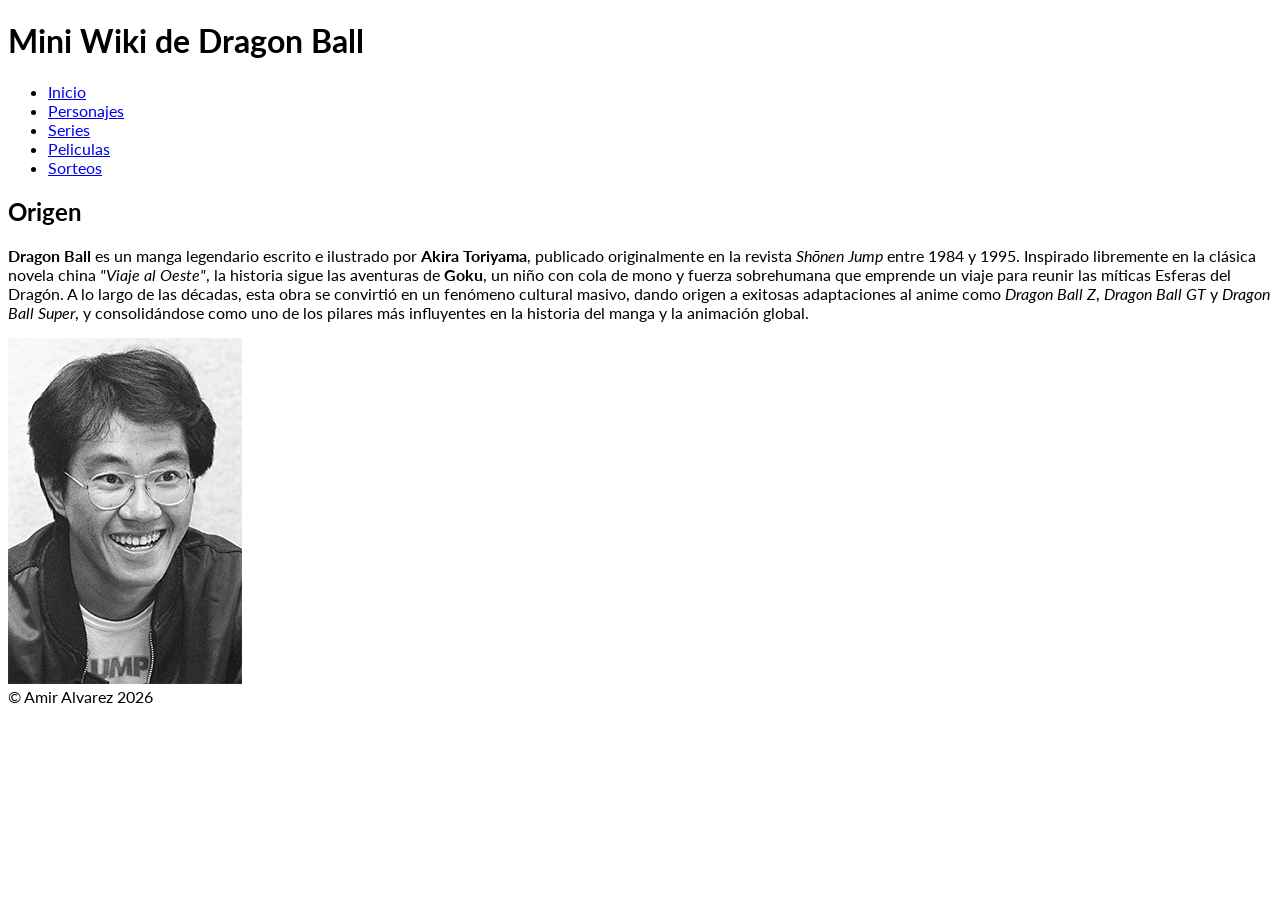
==== index.html @ e7e0d525 "Primer commit: Estructura HTML de la Wiki de Dragon Ball" ====
<!DOCTYPE html>
<html lang="es">
<head>
    <meta charset="UTF-8">
    <meta name="viewport" content="width=device-width, initial-scale=1.0">
    <title>Mini Wiki</title>
    <link href="style.css" rel="stylesheet">
    <link rel="preconnect" href="https://fonts.googleapis.com">
    <link rel="preconnect" href="https://fonts.gstatic.com" crossorigin>
    <link href="https://fonts.googleapis.com/css2?family=Lato:ital,wght@0,100;0,300;0,400;0,700;0,900;1,100;1,300;1,400;1,700;1,900&display=swap" rel="stylesheet">
</head>
<body>
    <header>
        <h1>Mini Wiki de Dragon Ball</h1>
    </header>
    <nav>
        <ul>
            <li><a href="index.html">Inicio</a></li>
            <li><a href="personajes.html">Personajes</a></li>
            <li><a href="series.html">Series</a></li>
            <li><a href="peliculas.html">Peliculas</a></li>
            <li><a href="sorteos.html">Sorteos</a></li>
        </ul>
    </nav>
        <h2>Origen</h2>
        <p>
        <strong>Dragon Ball</strong> es un manga legendario escrito e ilustrado por 
        <strong>Akira Toriyama</strong>, publicado originalmente en la revista 
        <em>Shōnen Jump</em> entre 1984 y 1995. Inspirado libremente en la clásica novela 
        china <em>"Viaje al Oeste"</em>, la historia sigue las aventuras de 
        <strong>Goku</strong>, un niño con cola de mono y fuerza sobrehumana que emprende un 
        viaje para reunir las míticas Esferas del Dragón. A lo largo de las décadas, esta obra 
        se convirtió en un fenómeno cultural masivo, dando origen a exitosas adaptaciones al anime 
        como <em>Dragon Ball Z</em>, <em>Dragon Ball GT</em> y <em>Dragon Ball Super</em>, 
        y consolidándose como uno de los pilares más influyentes en la historia del manga y la animación global.
        </p>
        <img src="resources/akira_toriyama.jpg" alt="Akira Toriyama" title="Akira Toriyama">    
    <footer>
        &copy Amir Alvarez 2026
    </footer>
</body>
</html>
---- style.css ----
body{
    font-family: Lato, sans-serif;
}

.serie-logo{
    height: auto;
    width: 200px;
}

.pelicula-logo{
    height: auto;
    width: 200px;
}

.img-personaje{
    height: 200px;
    width: auto;
}
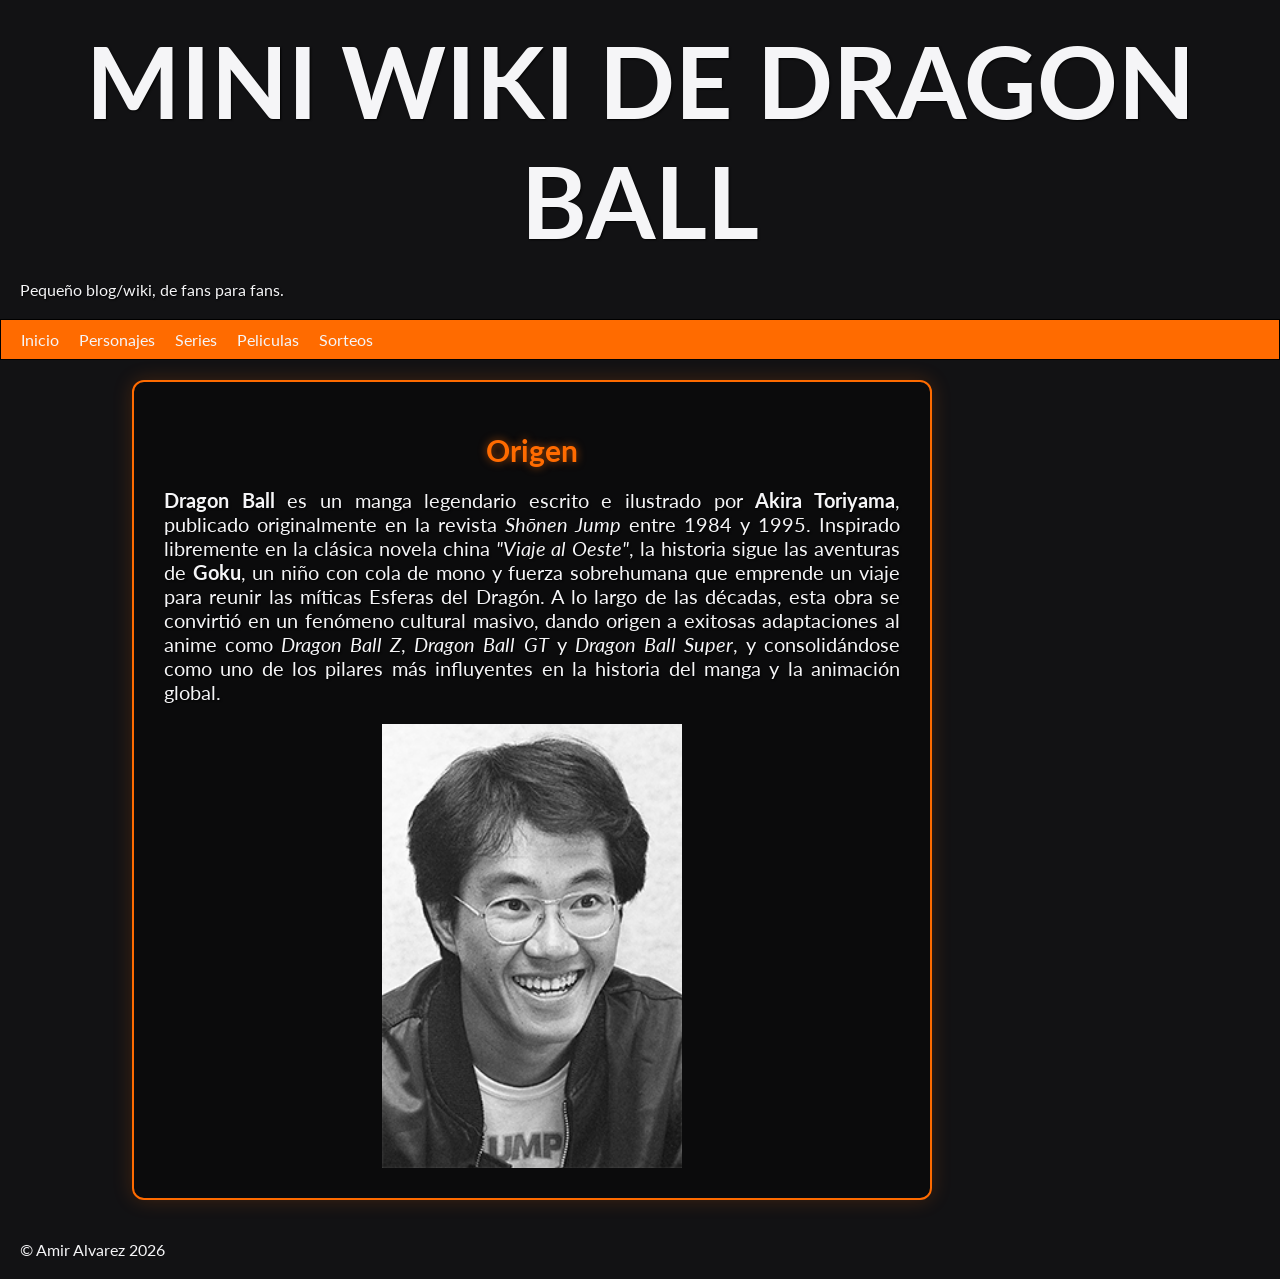
==== commit 037330a0: "Formatos HTML corregidos, estilos CSS aplicados y correcciones generales realizadas." ====
--- a/index.html
+++ b/index.html
@@ -12,8 +12,9 @@
 <body>
     <header>
         <h1>Mini Wiki de Dragon Ball</h1>
+        <p>Pequeño blog/wiki, de fans para fans.</p>
     </header>
-    <nav>
+    <nav id="barra-navegacion">
         <ul>
             <li><a href="index.html">Inicio</a></li>
             <li><a href="personajes.html">Personajes</a></li>
@@ -22,19 +23,23 @@
             <li><a href="sorteos.html">Sorteos</a></li>
         </ul>
     </nav>
-        <h2>Origen</h2>
-        <p>
-        <strong>Dragon Ball</strong> es un manga legendario escrito e ilustrado por 
-        <strong>Akira Toriyama</strong>, publicado originalmente en la revista 
-        <em>Shōnen Jump</em> entre 1984 y 1995. Inspirado libremente en la clásica novela 
-        china <em>"Viaje al Oeste"</em>, la historia sigue las aventuras de 
-        <strong>Goku</strong>, un niño con cola de mono y fuerza sobrehumana que emprende un 
-        viaje para reunir las míticas Esferas del Dragón. A lo largo de las décadas, esta obra 
-        se convirtió en un fenómeno cultural masivo, dando origen a exitosas adaptaciones al anime 
-        como <em>Dragon Ball Z</em>, <em>Dragon Ball GT</em> y <em>Dragon Ball Super</em>, 
-        y consolidándose como uno de los pilares más influyentes en la historia del manga y la animación global.
-        </p>
-        <img src="resources/akira_toriyama.jpg" alt="Akira Toriyama" title="Akira Toriyama">    
+    <section>
+        <card class="main-card">
+            <h2>Origen</h2>
+            <p>
+            <strong>Dragon Ball</strong> es un manga legendario escrito e ilustrado por 
+            <strong>Akira Toriyama</strong>, publicado originalmente en la revista 
+            <em>Shōnen Jump</em> entre 1984 y 1995. Inspirado libremente en la clásica novela 
+            china <em>"Viaje al Oeste"</em>, la historia sigue las aventuras de 
+            <strong>Goku</strong>, un niño con cola de mono y fuerza sobrehumana que emprende un 
+            viaje para reunir las míticas Esferas del Dragón. A lo largo de las décadas, esta obra 
+            se convirtió en un fenómeno cultural masivo, dando origen a exitosas adaptaciones al anime 
+            como <em>Dragon Ball Z</em>, <em>Dragon Ball GT</em> y <em>Dragon Ball Super</em>, 
+            y consolidándose como uno de los pilares más influyentes en la historia del manga y la animación global.
+            </p>
+            <img src="resources/akira_toriyama.jpg" alt="Akira Toriyama" title="Akira Toriyama" id="autor-img">    
+        </card>
+    </section>
     <footer>
         &copy Amir Alvarez 2026
     </footer>
--- a/style.css
+++ b/style.css
@@ -1,18 +1,249 @@
+/* Reset */
+*{
+    margin: 0;
+    padding: 0;
+    box-sizing: border-box;
+}
+
+/* Principal */
+:root{
+    --color-principal: #FF6B00;
+    --color-fondo: #121214;
+    --color-texto: #F5F5F7;
+    --sombra-texto: 0 0 8px rgba(255, 107, 0, 0.6);
+    --color-card: rgba(0, 0, 0, 0.4);
+    --sombra-contenedores: 0 0 20px rgba(255, 107, 0, 0.2);
+    --sombra-parrafos: 1px 1px 2px rgba(0, 0, 0, 0.9);
+}
+
+p{
+    text-shadow: var(--sombra-parrafos);
+}
+
 body{
     font-family: Lato, sans-serif;
+    background-color: var(--color-fondo);
+    color: var(--color-texto);
+}
+
+h1, h2, h3{
+    color: var(--color-principal); /* Tu naranja */
+    text-shadow: var(--sombra-texto);
+    font-weight: bold;
+    margin: 20px;
+}
+
+
+
+h1{
+    background-color: var(--color-fondo);
+    color: var(--color-texto);
+    text-transform: uppercase;
+    text-shadow: var(--sombra-parrafos);
+    
+    
+    font-size: 100px;
+    text-align: center;
+}
+
+/* Cabecera */
+header{
+    justify-self: center;
+    margin: 20px;
+}
+
+header p{
+    justify-self: center;
+}
+
+/* Navegacion */
+#barra-navegacion{
+    border: 1px solid black;
+    background-color: var(--color-principal);
+    position: sticky;
+    top: 0;
+    z-index: 100;
+    width: 100%;
+}
+
+#barra-navegacion ul{
+    display: flex;
+    flex-direction: row;
+    list-style: none;
+    padding: 10px;
+}
+
+#barra-navegacion a{
+    padding: 10px;
+    text-decoration: none;
+    color: var(--color-texto);
+}
+
+#barra-navegacion a:hover{
+    color: red;
+}
+
+/* Inicio */
+.main-card{
+    background-color: var(--color-card);
+    box-shadow: var(--sombra-contenedores);
+    border: 2px solid var(--color-principal);
+
+    display: flex;
+    flex-direction: column;
+    align-items: center;
+    text-align: justify;
+    width: 800px;
+
+    padding: 30px;
+
+    margin-bottom: 20px;
+    border-radius: 12px; 
+}
+
+#autor-img{
+    width: 300px;
+    height: auto;
+    margin-top: 20px;
+}
+
+/* Secciones */
+section{
+    display: flex;
+    flex-direction: column;
+    align-items: center;
+    font-size: 20px;
+    margin: 20px;
+    width: 80%;
+    justify-self: center;
+}
+
+
+/* Personajes */
+.contenedor-personajes h2 {
+    background-color: #132237;
+    color: var(--color-principal);
+    padding: 15px 20px;
+    border-left: 5px solid var(--color-principal);
+    border-radius: 4px;
+    margin-bottom: 25px;
+    text-transform: uppercase;
+    font-size: 60px;
+    letter-spacing: 1px;
+}
+
+.personaje{
+    display: flex;
+    flex-direction: row;
+    background-color: var(--color-card);
+    box-shadow: var(--sombra-contenedores);
+    border: 2px solid var(--color-principal);
+
+    align-items: center;
+    text-align: left;
+
+    width: 1200px;
+
+    padding: 50px;
+    margin-bottom: 30px;
+    border-radius: 12px;
+}
+
+
+.personaje h3{
+    margin-bottom: 10px;
+    font-size: 60px;
+    text-align: center;
+}
+
+.personaje li{
+    list-style: none;
+}
+
+.info-personaje{
+    margin: 20px;
+}
+
+.info-personaje h4{
+    margin-bottom: 10px;
+    margin-top: 10px;
+    font-size: 40px;
+}
+
+.img-personaje{
+    height: auto;
+    width: 300px;
+    margin: 20px;
+}
+
+/* Serie */
+.serie{
+    background-color: var(--color-card);
+    box-shadow: var(--sombra-contenedores);
+    border: 2px solid var(--color-principal);
+
+    display: flex;
+    flex-direction: row;
+    align-items: center;
+    text-align: left;
+    width: 800px;
+
+    padding: 30px;
+
+    margin-bottom: 20px;
+    border-radius: 12px; 
 }
 
 .serie-logo{
     height: auto;
-    width: 200px;
+    width: 300px;
+}
+
+/* Peliculas */
+.pelicula{
+    background-color: var(--color-card);
+    box-shadow: var(--sombra-contenedores);
+    border: 2px solid var(--color-principal);
+
+    display: flex;
+    flex-direction: row;
+    text-align: justify;
+    width: 800px;
+
+    padding: 30px;
+
+    margin-bottom: 20px;
+    border-radius: 12px;    
+}
+
+.info-pelicula{
+    margin-bottom: 10px;
+    margin-top: 10px;
+    text-align: left;
 }
 
 .pelicula-logo{
     height: auto;
-    width: 200px;
-}
-
-.img-personaje{
-    height: 200px;
-    width: auto;
+    width: 300px;
+    margin: 20px;
+}
+/* Formulario */
+form {
+    margin: 40px; 
+    max-width: 600px;
+    
+    background-color: var(--color-card);
+    padding: 40px;
+    border-radius: 12px;
+    border: 2px solid var(--color-principal);
+    box-shadow: var(--sombra-contenedores);
+    
+    display: flex;
+    flex-direction: column;
+}
+
+/* Pie de página */
+footer{
+    justify-self: center;
+    margin: 20px;
 }
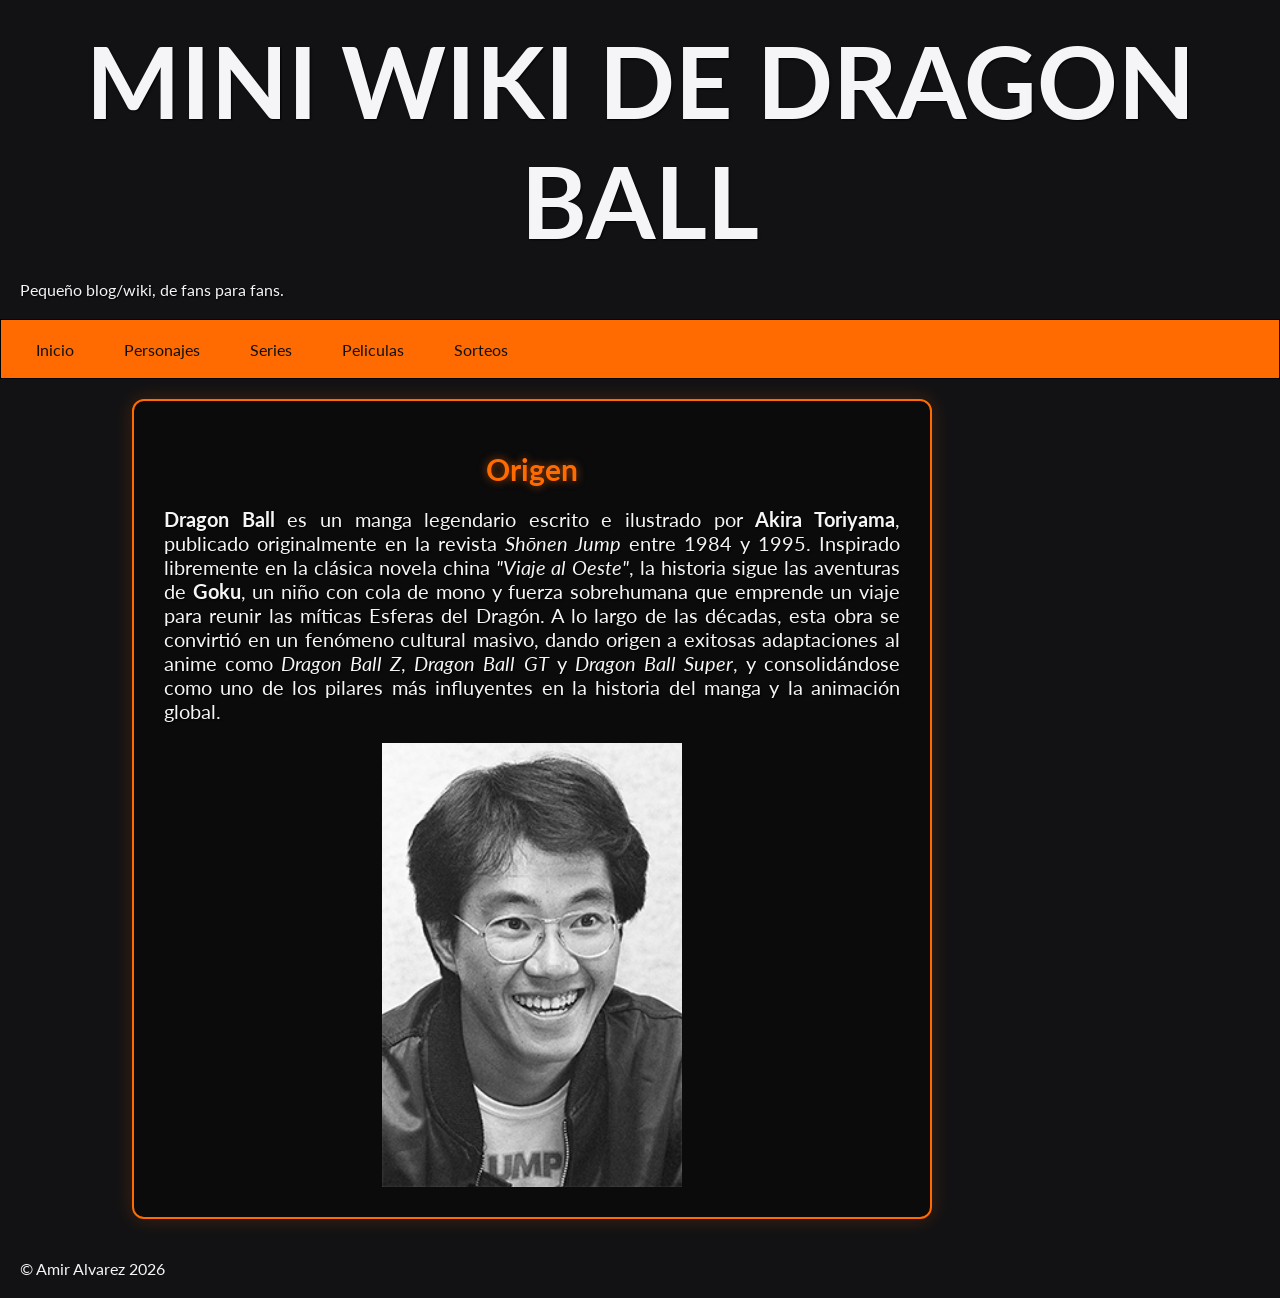
==== commit db6ab5d7: "Se añadio un menu despegable en la barra de navegacion" ====
--- a/index.html
+++ b/index.html
@@ -15,9 +15,15 @@
         <p>Pequeño blog/wiki, de fans para fans.</p>
     </header>
     <nav id="barra-navegacion">
-        <ul>
+        <ul class="menu">
             <li><a href="index.html">Inicio</a></li>
-            <li><a href="personajes.html">Personajes</a></li>
+            <li>
+                <a href="personajes.html">Personajes</a>
+                <ul class="submenu">
+                    <li><a href="personajes.html#guerreros-z">Guerreroz Z</a></li>
+                    <li><a href="personajes.html#villanos">Villanos</a></li>
+                </ul>
+            </li>
             <li><a href="series.html">Series</a></li>
             <li><a href="peliculas.html">Peliculas</a></li>
             <li><a href="sorteos.html">Sorteos</a></li>
@@ -37,7 +43,7 @@
             como <em>Dragon Ball Z</em>, <em>Dragon Ball GT</em> y <em>Dragon Ball Super</em>, 
             y consolidándose como uno de los pilares más influyentes en la historia del manga y la animación global.
             </p>
-            <img src="resources/akira_toriyama.jpg" alt="Akira Toriyama" title="Akira Toriyama" id="autor-img">    
+            <img src="media/akira_toriyama.jpg" alt="Akira Toriyama" title="Akira Toriyama" id="autor-img">    
         </card>
     </section>
     <footer>
--- a/style.css
+++ b/style.css
@@ -10,12 +10,25 @@
     --color-principal: #FF6B00;
     --color-fondo: #121214;
     --color-texto: #F5F5F7;
+    --colo-texto-alternativo: #111111;
     --sombra-texto: 0 0 8px rgba(255, 107, 0, 0.6);
     --color-card: rgba(0, 0, 0, 0.4);
     --sombra-contenedores: 0 0 20px rgba(255, 107, 0, 0.2);
     --sombra-parrafos: 1px 1px 2px rgba(0, 0, 0, 0.9);
 }
 
+/* Animaciones */
+@keyframes deslizarAbajo {
+    from {
+        opacity: 0;
+        transform: translateY(-10px); /* Empieza 10px más arriba */
+    }
+    to {
+        opacity: 1;
+        transform: translateY(0); /* Llega a su posición correcta */
+    }
+}
+
 p{
     text-shadow: var(--sombra-parrafos);
 }
@@ -39,7 +52,7 @@
     background-color: var(--color-fondo);
     color: var(--color-texto);
     text-transform: uppercase;
-    text-shadow: var(--sombra-parrafos);
+    text-shadow: var(--sombra-parrafos);    
     
     
     font-size: 100px;
@@ -58,29 +71,62 @@
 
 /* Navegacion */
 #barra-navegacion{
+    display: flex;
+    align-items: center;
+
     border: 1px solid black;
     background-color: var(--color-principal);
+
     position: sticky;
+    height: 60px;
     top: 0;
     z-index: 100;
     width: 100%;
 }
 
-#barra-navegacion ul{
+.menu, .submenu{
     display: flex;
     flex-direction: row;
     list-style: none;
     padding: 10px;
 }
 
-#barra-navegacion a{
+.menu > li{
+    position: relative;
+    margin: 0 15px;
+}
+
+.submenu{
+    display: none;
+    position: absolute;
+    top: 110%;
+    left: 0;
+    background-color: #1E1E24;
+    min-width: 160px;
+    border-radius: 4px;
+    padding: 10px 0;
+}
+
+.submenu li a {
+    color: #fff;
+    padding: 10px 15px;
+    display: block;
+    text-decoration: none;
+}
+
+.menu li:hover .submenu {
+    display: block;
+    animation: deslizarAbajo 0.3s ease-out;
+}
+
+.menu a{
     padding: 10px;
     text-decoration: none;
+    color: var(--colo-texto-alternativo);
+}
+
+.menu a:hover{
     color: var(--color-texto);
-}
-
-#barra-navegacion a:hover{
-    color: red;
 }
 
 /* Inicio */
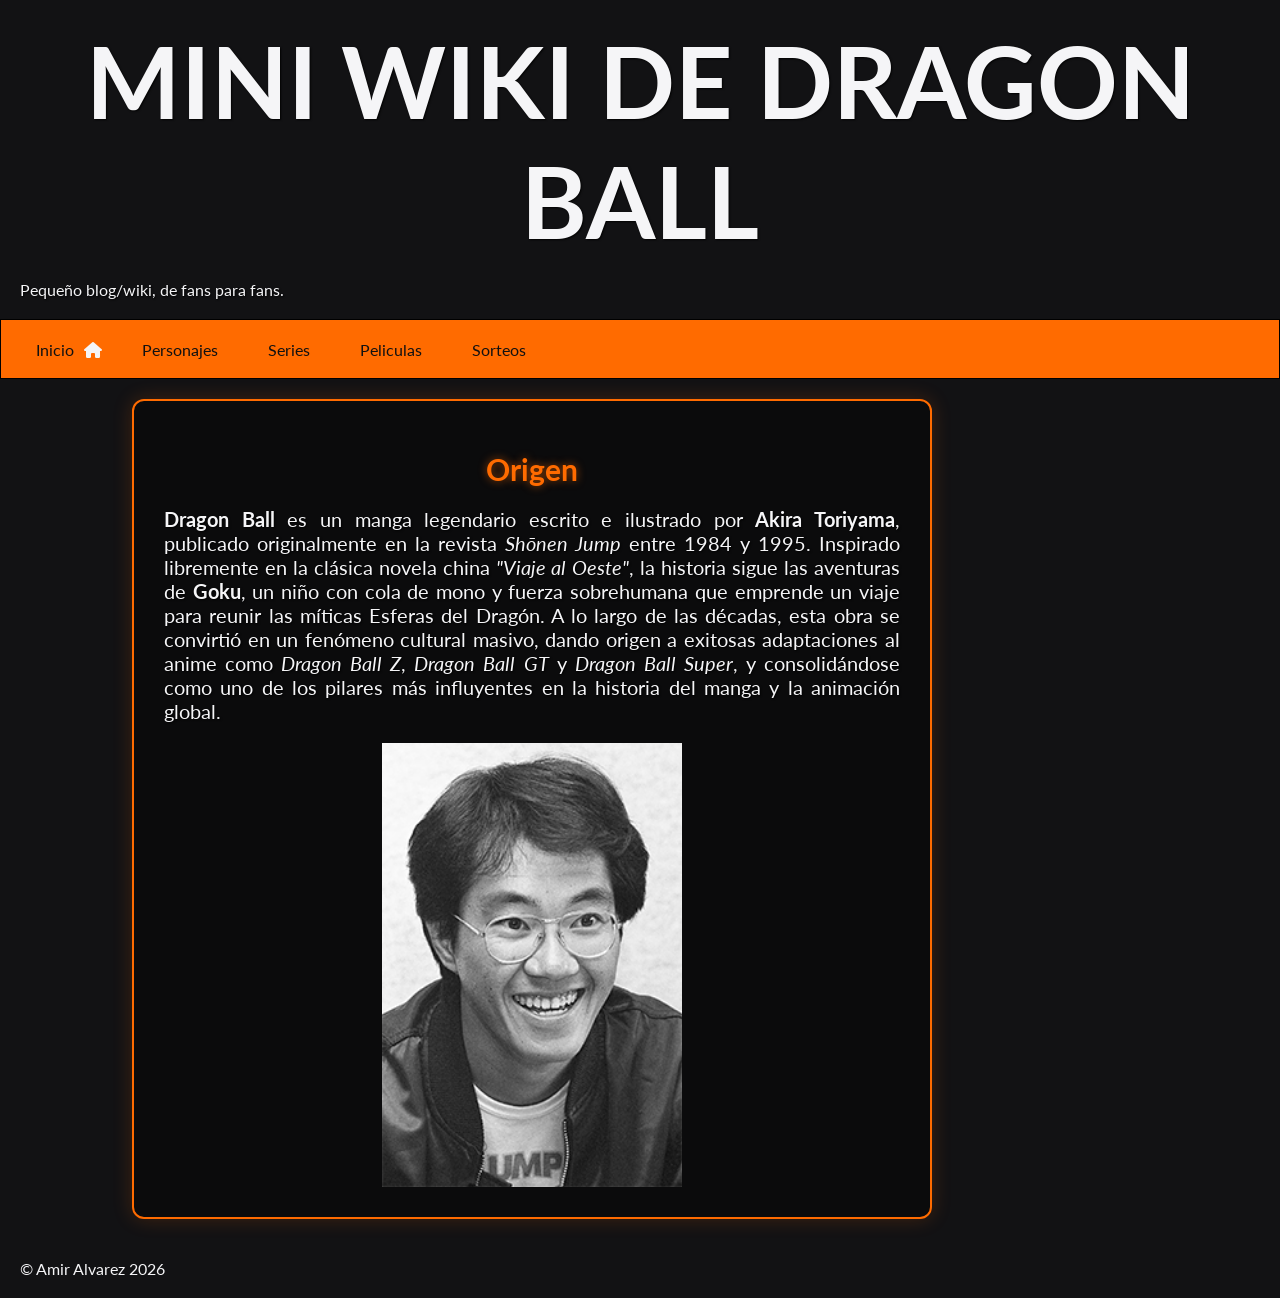
==== commit 722c589a: "Se modifico la visuzalicion de los guerreros z con una vista tipo galeria" ====
--- a/index.html
+++ b/index.html
@@ -8,6 +8,7 @@
     <link rel="preconnect" href="https://fonts.googleapis.com">
     <link rel="preconnect" href="https://fonts.gstatic.com" crossorigin>
     <link href="https://fonts.googleapis.com/css2?family=Lato:ital,wght@0,100;0,300;0,400;0,700;0,900;1,100;1,300;1,400;1,700;1,900&display=swap" rel="stylesheet">
+    <link rel="stylesheet" href="https://cdnjs.cloudflare.com/ajax/libs/font-awesome/6.5.1/css/all.min.css">
 </head>
 <body>
     <header>
@@ -16,7 +17,7 @@
     </header>
     <nav id="barra-navegacion">
         <ul class="menu">
-            <li><a href="index.html">Inicio</a></li>
+            <li><a href="index.html">Inicio</a><i class="fa-solid fa-house"></i></li>
             <li>
                 <a href="personajes.html">Personajes</a>
                 <ul class="submenu">
--- a/style.css
+++ b/style.css
@@ -166,6 +166,47 @@
 
 
 /* Personajes */
+.boton-navegacion{
+    border: none;
+    padding: 30px;
+    background: transparent;
+    color: var(--color-principal);
+    font-size: 60px;
+}
+.boton-navegacion:hover{
+    cursor: pointer;
+    transform: scale(1.2);
+    text-shadow: var(--sombra-texto);
+}
+
+.contenedor-boton{
+    padding: 80px;
+    align-content: center;
+}
+
+.padre{
+    display: flex;
+    flex-direction: row;
+    justify-content: center;
+    margin-top: 20px;
+}
+
+.padre h2{
+    text-align: center;
+    justify-self: center;
+    width: 600px;
+}
+
+.contenedor-personajes{
+    overflow: hidden;
+    width: 1200px;
+}
+
+#galeria{
+    display: flex;
+    flex-direction: row;
+}
+
 .contenedor-personajes h2 {
     background-color: #132237;
     color: var(--color-principal);
@@ -178,9 +219,11 @@
     letter-spacing: 1px;
 }
 
+
 .personaje{
     display: flex;
     flex-direction: row;
+    flex-shrink: 0;
     background-color: var(--color-card);
     box-shadow: var(--sombra-contenedores);
     border: 2px solid var(--color-principal);
@@ -189,6 +232,7 @@
     text-align: left;
 
     width: 1200px;
+    height: 800px;
 
     padding: 50px;
     margin-bottom: 30px;
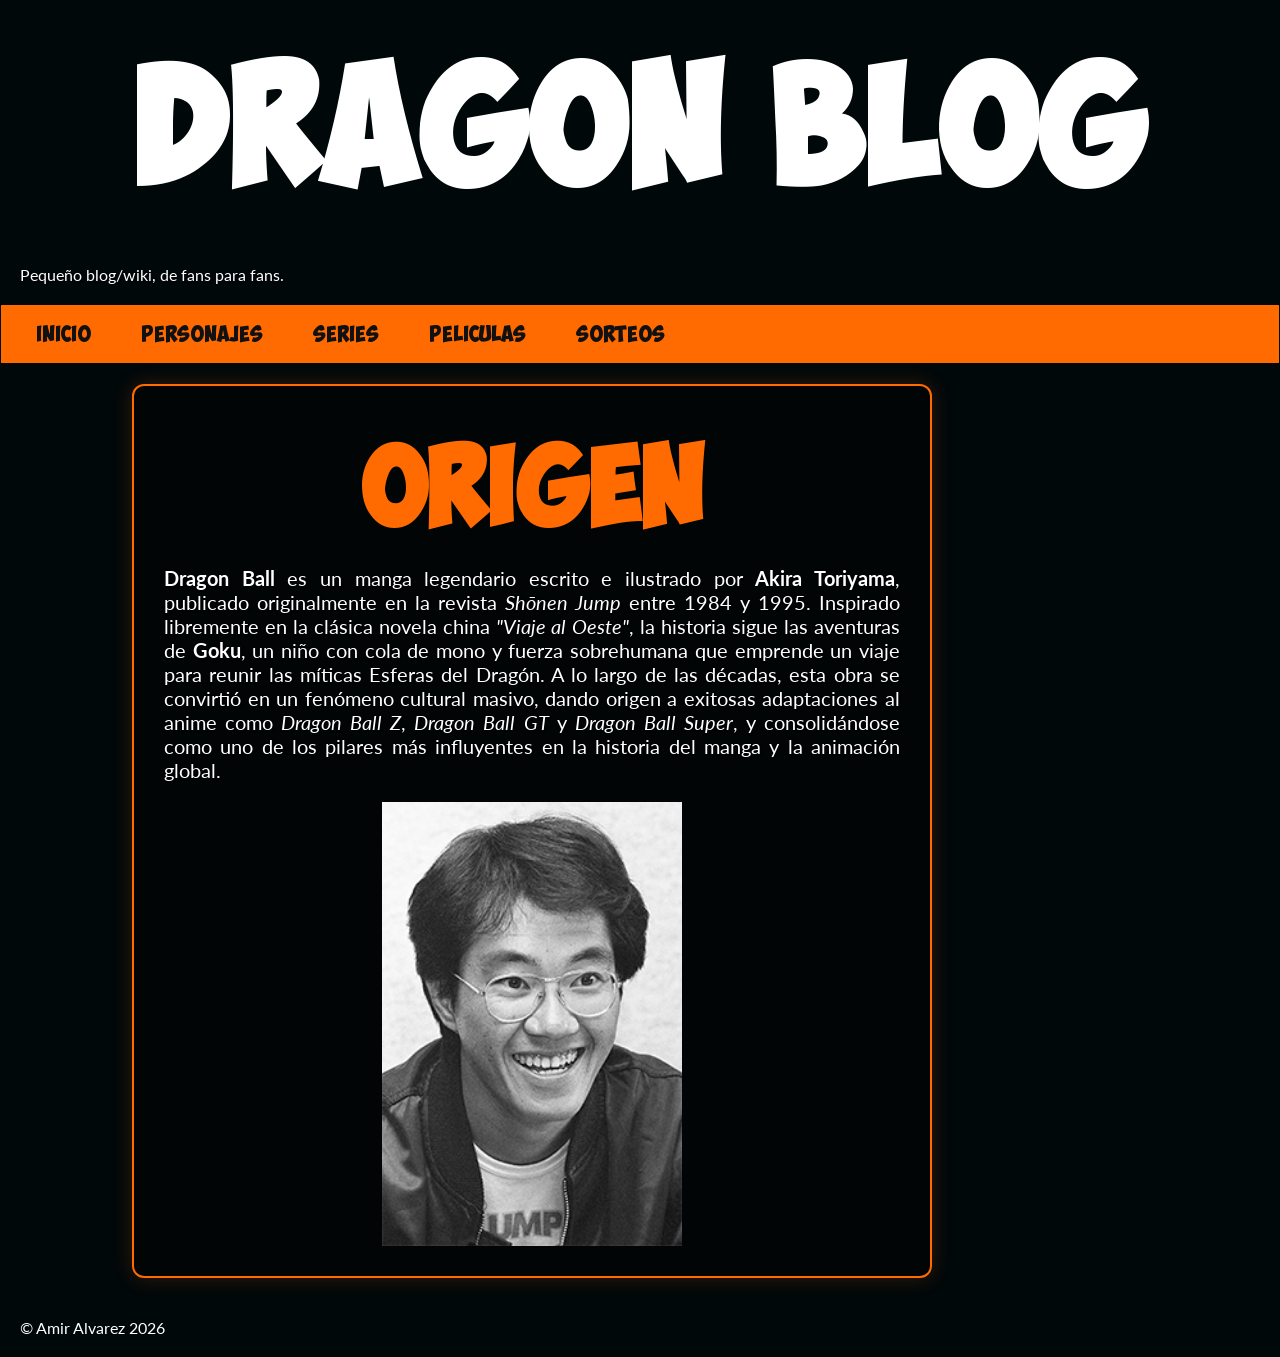
==== commit 75647daa: "Se modifico la visualizacion de las series y ademas se trabajo el estilo de todas las paginas acorde" ====
--- a/index.html
+++ b/index.html
@@ -9,15 +9,16 @@
     <link rel="preconnect" href="https://fonts.gstatic.com" crossorigin>
     <link href="https://fonts.googleapis.com/css2?family=Lato:ital,wght@0,100;0,300;0,400;0,700;0,900;1,100;1,300;1,400;1,700;1,900&display=swap" rel="stylesheet">
     <link rel="stylesheet" href="https://cdnjs.cloudflare.com/ajax/libs/font-awesome/6.5.1/css/all.min.css">
+    <link href="https://fonts.cdnfonts.com/css/saiyan-sans" rel="stylesheet">
 </head>
 <body>
     <header>
-        <h1>Mini Wiki de Dragon Ball</h1>
+        <h1>Dragon Blog</h1>
         <p>Pequeño blog/wiki, de fans para fans.</p>
     </header>
     <nav id="barra-navegacion">
         <ul class="menu">
-            <li><a href="index.html">Inicio</a><i class="fa-solid fa-house"></i></li>
+            <li><a href="index.html">Inicio</a></i></li>
             <li>
                 <a href="personajes.html">Personajes</a>
                 <ul class="submenu">
--- a/style.css
+++ b/style.css
@@ -1,3 +1,12 @@
+/* Registro de fuentes */
+@import url('https://fonts.googleapis.com/css2?family=Bangers&display=swap');
+@font-face {
+    font-family: 'ObelixPro';
+    src: url('fonts/ObelixPro-cyr.ttf') format('truetype');
+    font-weight: normal;
+    font-style: normal;
+}
+
 /* Reset */
 *{
     margin: 0;
@@ -8,10 +17,11 @@
 /* Principal */
 :root{
     --color-principal: #FF6B00;
-    --color-fondo: #121214;
-    --color-texto: #F5F5F7;
+    --color-fondo: #01080A;
+    --color-texto: #ffffff;
     --colo-texto-alternativo: #111111;
-    --sombra-texto: 0 0 8px rgba(255, 107, 0, 0.6);
+    --fuente-titulos: 'ObelixPro';
+    --sombra-texto: 0 0 8px rgba(255, 30, 0, 0.6);
     --color-card: rgba(0, 0, 0, 0.4);
     --sombra-contenedores: 0 0 20px rgba(255, 107, 0, 0.2);
     --sombra-parrafos: 1px 1px 2px rgba(0, 0, 0, 0.9);
@@ -40,23 +50,49 @@
 }
 
 h1, h2, h3{
-    color: var(--color-principal); /* Tu naranja */
-    text-shadow: var(--sombra-texto);
-    font-weight: bold;
+    color: var(--color-principal);
     margin: 20px;
-}
-
-
+    font-family: 'ObelixPro';
+}
+
+h2:hover{
+    text-shadow:
+        0 0 6px #FFF,                  
+        0 0 15px #FFEA00,              
+        0 0 30px #FF6B00,              
+        0 0 50px rgba(0, 229, 255, 0.6), 
+        0 0 80px rgba(0, 140, 255, 0.3);
+        transform: scale(1.2);
+}
+
+h3:hover{
+    text-shadow:
+        0 0 6px #FFF,                  
+        0 0 15px #FFEA00,              
+        0 0 30px #FF6B00,              
+        0 0 50px rgba(0, 229, 255, 0.6), 
+        0 0 80px rgba(0, 140, 255, 0.3);
+    transform: scale(1.4);
+}
 
 h1{
-    background-color: var(--color-fondo);
-    color: var(--color-texto);
-    text-transform: uppercase;
-    text-shadow: var(--sombra-parrafos);    
+    font-family: var(--fuente-titulos), sans-serif;
+    text-align: center;
+    color: white;
     
-    
-    font-size: 100px;
-    text-align: center;
+    font-size: 120px;
+    margin: 50px;
+    letter-spacing: 3px;
+}
+
+h1:hover{
+    text-shadow: 
+        0 0 7px #FFF,  
+        0 0 15px #FFD700,
+        0 0 30px #FF8800,
+        0 0 50px #FF3300,
+        0 0 80px rgba(255, 50, 0, 0.6);
+    cursor: pointer;
 }
 
 /* Cabecera */
@@ -73,6 +109,7 @@
 #barra-navegacion{
     display: flex;
     align-items: center;
+    font-family: "ObelixPro";
 
     border: 1px solid black;
     background-color: var(--color-principal);
@@ -147,6 +184,9 @@
     border-radius: 12px; 
 }
 
+.main-card h2{
+    font-size: 80px;
+}
 #autor-img{
     width: 300px;
     height: auto;
@@ -184,14 +224,14 @@
     align-content: center;
 }
 
-.padre{
+#padre{
     display: flex;
     flex-direction: row;
     justify-content: center;
     margin-top: 20px;
 }
 
-.padre h2{
+#padre h2{
     text-align: center;
     justify-self: center;
     width: 600px;
@@ -208,17 +248,24 @@
 }
 
 .contenedor-personajes h2 {
-    background-color: #132237;
-    color: var(--color-principal);
+    color: var(--color-texto);
     padding: 15px 20px;
-    border-left: 5px solid var(--color-principal);
     border-radius: 4px;
     margin-bottom: 25px;
     text-transform: uppercase;
-    font-size: 60px;
-    letter-spacing: 1px;
-}
-
+    font-size: 50px;
+}
+
+.contenedor-personajes h2:hover{
+    text-shadow: 
+        0 0 7px #FFF,  
+        0 0 15px #FFD700,
+        0 0 30px #FF8800,
+        0 0 50px #FF3300,
+        0 0 80px rgba(255, 50, 0, 0.6);
+    transform: scale(1.3);
+    cursor: pointer;
+}
 
 .personaje{
     display: flex;
@@ -232,51 +279,80 @@
     text-align: left;
 
     width: 1200px;
-    height: 800px;
-
-    padding: 50px;
+    height: 680px;
+
+    padding: 30px;
     margin-bottom: 30px;
     border-radius: 12px;
 }
 
-
+.info-personaje{
+    font-size: 21px;
+    width: 60%;
+    height: 100%;
+}
 .personaje h3{
-    margin-bottom: 10px;
+    margin-bottom: 30px;
     font-size: 60px;
     text-align: center;
+    align-self: self-start;
+}
+
+.personaje h3:hover{
+    transform: scale(1.3);
+    cursor: pointer;
 }
 
 .personaje li{
     list-style: none;
 }
 
-.info-personaje{
-    margin: 20px;
-}
-
 .info-personaje h4{
+    font-family: "ObelixPro";
     margin-bottom: 10px;
     margin-top: 10px;
     font-size: 40px;
 }
 
+.contenedor-imagen{
+    display: flex;
+    width: 40%;
+    justify-content: center;
+}
+
 .img-personaje{
-    height: auto;
-    width: 300px;
-    margin: 20px;
+    height: 400px;
+    width: auto;
 }
 
 /* Serie */
+#padre-series{
+    display: flex;
+    flex-direction: row;
+    justify-content: center;
+    margin-top: 20px;
+}
+
+#contenedor-series{
+    overflow: hidden;
+    width: 1200px;
+}
+
+#galeria-series{
+    display: flex;
+    flex-direction: row;
+}
 .serie{
+    flex-shrink: 0;
     background-color: var(--color-card);
     box-shadow: var(--sombra-contenedores);
     border: 2px solid var(--color-principal);
+    width: 1200px;
 
     display: flex;
     flex-direction: row;
     align-items: center;
     text-align: left;
-    width: 800px;
 
     padding: 30px;
 
@@ -284,9 +360,18 @@
     border-radius: 12px; 
 }
 
+.serie p{
+    font-size: 30px;
+}
+
+.serie h2{
+    font-size: 50px;
+    text-align: center;
+}
+
 .serie-logo{
     height: auto;
-    width: 300px;
+    width: 400px;
 }
 
 /* Peliculas */
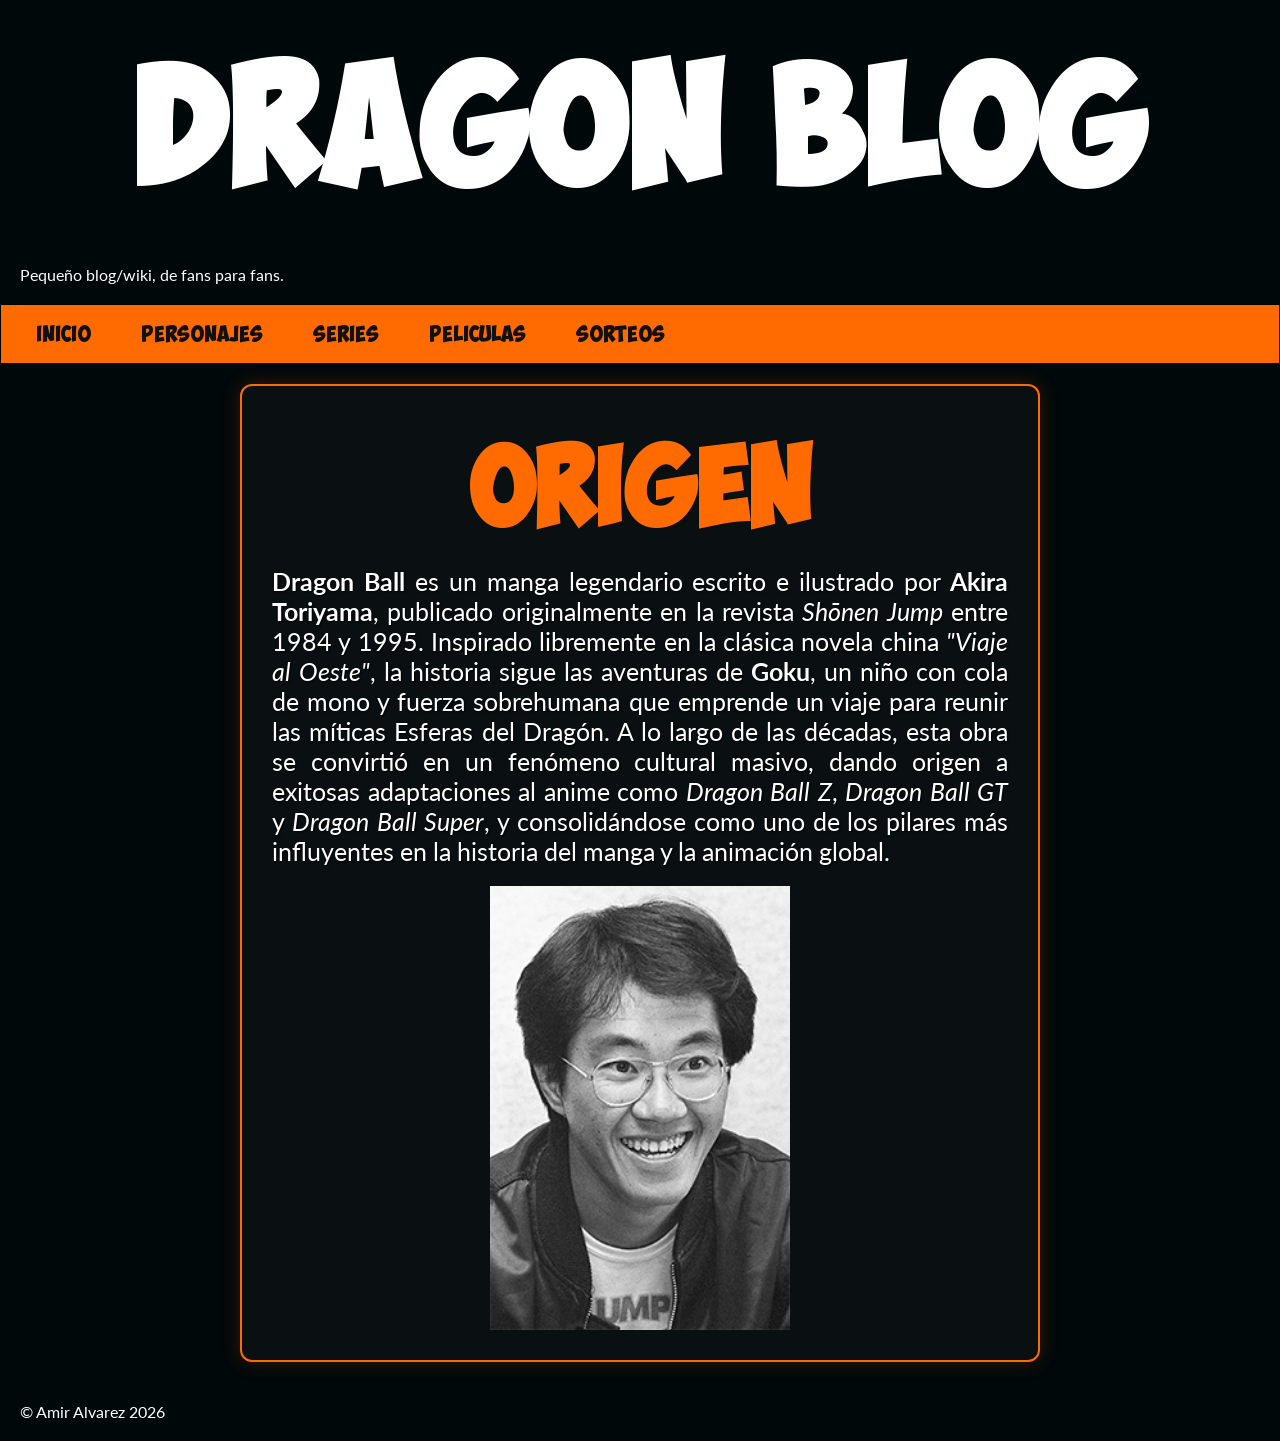
==== commit 882ecc07: "Se modifico la presentacion de la seccion peliculas y se corrigieron otros detalles esteticos" ====
--- a/index.html
+++ b/index.html
@@ -31,7 +31,7 @@
             <li><a href="sorteos.html">Sorteos</a></li>
         </ul>
     </nav>
-    <section>
+    <section id="seccion-principal">
         <card class="main-card">
             <h2>Origen</h2>
             <p>
--- a/style.css
+++ b/style.css
@@ -22,7 +22,7 @@
     --colo-texto-alternativo: #111111;
     --fuente-titulos: 'ObelixPro';
     --sombra-texto: 0 0 8px rgba(255, 30, 0, 0.6);
-    --color-card: rgba(0, 0, 0, 0.4);
+    --color-card: rgba(90, 90, 90, 0.1);
     --sombra-contenedores: 0 0 20px rgba(255, 107, 0, 0.2);
     --sombra-parrafos: 1px 1px 2px rgba(0, 0, 0, 0.9);
 }
@@ -167,6 +167,14 @@
 }
 
 /* Inicio */
+
+#seccion-principal{
+    display: flex;
+    flex-direction: row;
+    justify-content: center;
+    margin-top: 20px;
+}
+
 .main-card{
     background-color: var(--color-card);
     box-shadow: var(--sombra-contenedores);
@@ -187,23 +195,16 @@
 .main-card h2{
     font-size: 80px;
 }
+
+.main-card p{
+    font-size: 25px;
+}
+
 #autor-img{
     width: 300px;
     height: auto;
     margin-top: 20px;
 }
-
-/* Secciones */
-section{
-    display: flex;
-    flex-direction: column;
-    align-items: center;
-    font-size: 20px;
-    margin: 20px;
-    width: 80%;
-    justify-self: center;
-}
-
 
 /* Personajes */
 .boton-navegacion{
@@ -318,6 +319,84 @@
     display: flex;
     width: 40%;
     justify-content: center;
+    background-color: var(--img-bg);
+}
+
+.img-personaje{
+    height: 400px;
+    width: auto;
+}
+
+#padre-villanos{
+    display: flex;
+    flex-direction: row;
+    justify-content: center;
+    margin-top: 20px;
+}
+
+#padre-villanos h2{
+    text-align: center;
+    justify-self: center;
+    width: 600px;
+}
+
+#galeria-villanos{
+    display: flex;
+    flex-direction: row;
+}
+
+.villano{
+    display: flex;
+    flex-direction: row;
+    flex-shrink: 0;
+    background-color: var(--color-card);
+    box-shadow: var(--sombra-contenedores);
+    border: 2px solid var(--color-principal);
+
+    align-items: center;
+    text-align: left;
+
+    width: 1200px;
+    height: 680px;
+
+    padding: 30px;
+    margin-bottom: 30px;
+    border-radius: 12px;
+}
+
+.info-personaje{
+    font-size: 21px;
+    width: 60%;
+    height: 100%;
+}
+.villano h3{
+    margin-bottom: 30px;
+    font-size: 60px;
+    text-align: center;
+    align-self: self-start;
+}
+
+.villano h3:hover{
+    transform: scale(1.3);
+    cursor: pointer;
+}
+
+.villano li{
+    list-style: none;
+}
+
+.info-personaje h4{
+    font-family: "ObelixPro";
+    margin-bottom: 10px;
+    margin-top: 10px;
+    font-size: 40px;
+}
+
+.contenedor-imagen{
+    display: flex;
+    width: 40%;
+    justify-content: center;
+    background-color: var(--img-bg);
 }
 
 .img-personaje{
@@ -361,7 +440,7 @@
 }
 
 .serie p{
-    font-size: 30px;
+    font-size: 25px;
 }
 
 .serie h2{
@@ -375,6 +454,23 @@
 }
 
 /* Peliculas */
+
+#padre-peliculas{
+    display: flex;
+    flex-direction: row;
+    justify-content: center;
+    margin-top: 20px;
+}
+#contenedor-peliculas{
+    overflow: hidden;
+    width: 1200px;
+}
+
+#galeria-peliculas{
+    display: flex;
+    direction: row;
+}
+
 .pelicula{
     background-color: var(--color-card);
     box-shadow: var(--sombra-contenedores);
@@ -383,7 +479,8 @@
     display: flex;
     flex-direction: row;
     text-align: justify;
-    width: 800px;
+    width: 1200px;
+    flex-shrink: 0;
 
     padding: 30px;
 
@@ -397,11 +494,25 @@
     text-align: left;
 }
 
+.info-pelicula p{
+    font-size: 25px;
+    padding-top: 20px;
+}
+
+.info-pelicula h2{
+    text-align: center;
+    font-size: 35px;
+}
+
+.img-pelicula{
+    align-content: center;
+}
 .pelicula-logo{
     height: auto;
     width: 300px;
     margin: 20px;
 }
+
 /* Formulario */
 form {
     margin: 40px; 
